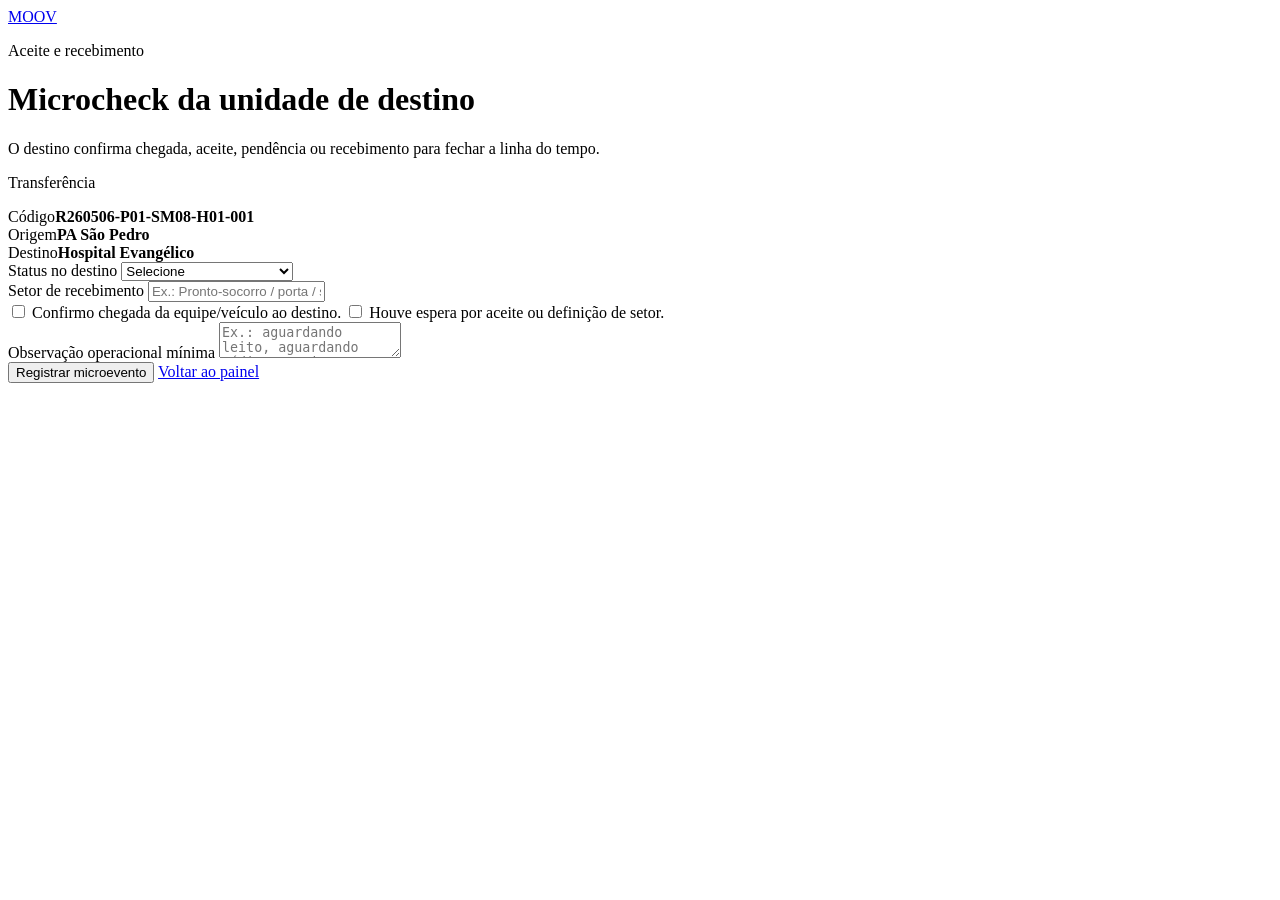
==== pages/destino.html @ 09b432f2 "Add destino.html for microformulário page" ====
<!doctype html>
<html lang="pt-BR">
<head>
  <meta charset="utf-8" />
  <meta name="viewport" content="width=device-width, initial-scale=1" />
  <title>MOOV | Microformulário do Destino</title>
  <link rel="stylesheet" href="../css/styles.css" />
</head>
<body>
  <div class="ambient-grid"></div>
  <main class="form-page">
    <div class="form-shell">
      <header class="form-header">
        <a class="brand-mark" href="../index.html">MOOV</a>
        <p class="eyebrow">Aceite e recebimento</p>
        <h1>Microcheck da unidade de destino</h1>
        <p class="muted">O destino confirma chegada, aceite, pendência ou recebimento para fechar a linha do tempo.</p>
      </header>

      <section class="panel-card form-card">
        <p class="eyebrow">Transferência</p>
        <div class="transfer-summary">
          <div class="summary-line"><span>Código</span><strong>R260506-P01-SM08-H01-001</strong></div>
          <div class="summary-line"><span>Origem</span><strong>PA São Pedro</strong></div>
          <div class="summary-line"><span>Destino</span><strong>Hospital Evangélico</strong></div>
        </div>

        <form data-mock-form>
          <div class="form-grid">
            <div class="form-group">
              <label class="field-label" for="receiveStatus">Status no destino</label>
              <select class="form-select" id="receiveStatus" required>
                <option value="">Selecione</option>
                <option>Chegou ao destino</option>
                <option>Aguardando recebimento</option>
                <option>Recebido pela equipe</option>
                <option>Recebimento pendente</option>
              </select>
            </div>
            <div class="form-group">
              <label class="field-label" for="sector">Setor de recebimento</label>
              <input class="form-input" id="sector" placeholder="Ex.: Pronto-socorro / porta / sala vermelha" />
            </div>
          </div>

          <div class="check-list">
            <label class="check-item">
              <input type="checkbox" required />
              <span>Confirmo chegada da equipe/veículo ao destino.</span>
            </label>
            <label class="check-item">
              <input type="checkbox" />
              <span>Houve espera por aceite ou definição de setor.</span>
            </label>
          </div>

          <div class="form-group">
            <label class="field-label" for="obs">Observação operacional mínima</label>
            <textarea class="form-textarea" id="obs" placeholder="Ex.: aguardando leito, aguardando médico, paciente direcionado para sala..."></textarea>
          </div>

          <div class="form-actions">
            <button class="primary-button" type="submit">Registrar microevento</button>
            <a class="secondary-button" href="../index.html">Voltar ao painel</a>
          </div>

          <div class="success-box"></div>
        </form>
      </section>

    </div>
  </main>
  <script src="../js/forms.js"></script>
</body>
</html>
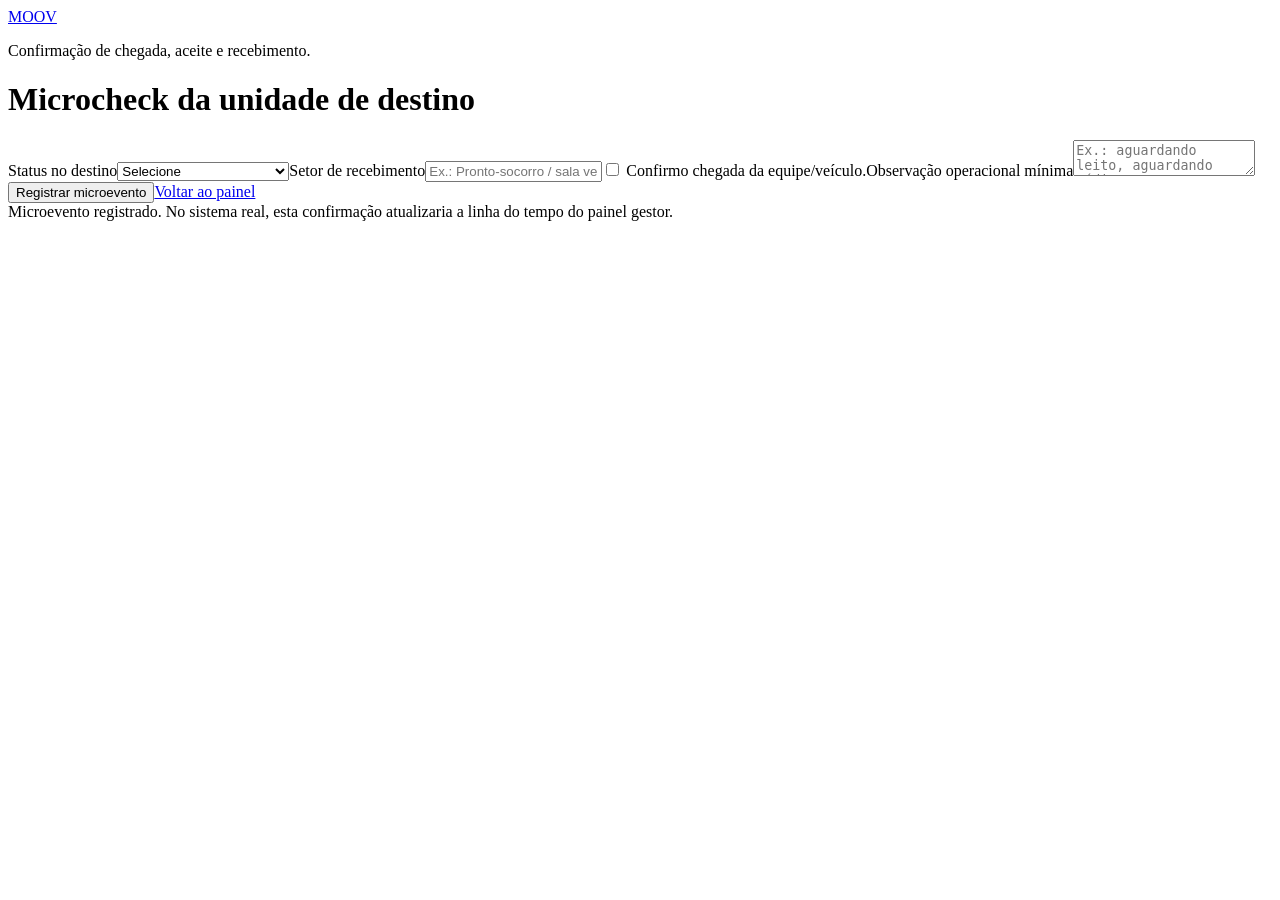
==== commit f5cd7347: "Refactor destino.html structure and content" ====
--- a/pages/destino.html
+++ b/pages/destino.html
@@ -1,75 +1 @@
-<!doctype html>
-<html lang="pt-BR">
-<head>
-  <meta charset="utf-8" />
-  <meta name="viewport" content="width=device-width, initial-scale=1" />
-  <title>MOOV | Microformulário do Destino</title>
-  <link rel="stylesheet" href="../css/styles.css" />
-</head>
-<body>
-  <div class="ambient-grid"></div>
-  <main class="form-page">
-    <div class="form-shell">
-      <header class="form-header">
-        <a class="brand-mark" href="../index.html">MOOV</a>
-        <p class="eyebrow">Aceite e recebimento</p>
-        <h1>Microcheck da unidade de destino</h1>
-        <p class="muted">O destino confirma chegada, aceite, pendência ou recebimento para fechar a linha do tempo.</p>
-      </header>
-
-      <section class="panel-card form-card">
-        <p class="eyebrow">Transferência</p>
-        <div class="transfer-summary">
-          <div class="summary-line"><span>Código</span><strong>R260506-P01-SM08-H01-001</strong></div>
-          <div class="summary-line"><span>Origem</span><strong>PA São Pedro</strong></div>
-          <div class="summary-line"><span>Destino</span><strong>Hospital Evangélico</strong></div>
-        </div>
-
-        <form data-mock-form>
-          <div class="form-grid">
-            <div class="form-group">
-              <label class="field-label" for="receiveStatus">Status no destino</label>
-              <select class="form-select" id="receiveStatus" required>
-                <option value="">Selecione</option>
-                <option>Chegou ao destino</option>
-                <option>Aguardando recebimento</option>
-                <option>Recebido pela equipe</option>
-                <option>Recebimento pendente</option>
-              </select>
-            </div>
-            <div class="form-group">
-              <label class="field-label" for="sector">Setor de recebimento</label>
-              <input class="form-input" id="sector" placeholder="Ex.: Pronto-socorro / porta / sala vermelha" />
-            </div>
-          </div>
-
-          <div class="check-list">
-            <label class="check-item">
-              <input type="checkbox" required />
-              <span>Confirmo chegada da equipe/veículo ao destino.</span>
-            </label>
-            <label class="check-item">
-              <input type="checkbox" />
-              <span>Houve espera por aceite ou definição de setor.</span>
-            </label>
-          </div>
-
-          <div class="form-group">
-            <label class="field-label" for="obs">Observação operacional mínima</label>
-            <textarea class="form-textarea" id="obs" placeholder="Ex.: aguardando leito, aguardando médico, paciente direcionado para sala..."></textarea>
-          </div>
-
-          <div class="form-actions">
-            <button class="primary-button" type="submit">Registrar microevento</button>
-            <a class="secondary-button" href="../index.html">Voltar ao painel</a>
-          </div>
-
-          <div class="success-box"></div>
-        </form>
-      </section>
-
-    </div>
-  </main>
-  <script src="../js/forms.js"></script>
-</body>
-</html>
+<!doctype html><html lang="pt-BR"><head><meta charset="utf-8"/><meta name="viewport" content="width=device-width,initial-scale=1"/><title>MOOV | Microformulário Destino</title><link rel="stylesheet" href="../css/styles.css"/></head><body class="form-body"><main class="form-shell"><header><a class="brand-mark" href="../index.html">MOOV</a><p style="color:var(--muted)">Confirmação de chegada, aceite e recebimento.</p><h1>Microcheck da unidade de destino</h1></header><section class="panel form-card"><form id="form"><label>Status no destino</label><select required><option value="">Selecione</option><option>Chegou ao destino</option><option>Aguardando recebimento</option><option>Recebido pela equipe</option><option>Recebimento pendente</option></select><label>Setor de recebimento</label><input placeholder="Ex.: Pronto-socorro / sala vermelha"/><label class="check-item"><input type="checkbox" required/> Confirmo chegada da equipe/veículo.</label><label>Observação operacional mínima</label><textarea placeholder="Ex.: aguardando leito, aguardando médico..."></textarea><div class="form-actions"><button type="submit">Registrar microevento</button><a href="../index.html">Voltar ao painel</a></div><div class="success" id="success">Microevento registrado. No sistema real, esta confirmação atualizaria a linha do tempo do painel gestor.</div></form></section></main><script>document.getElementById("form").addEventListener("submit",function(event){event.preventDefault();document.getElementById("success").classList.add("show")});</script></body></html>
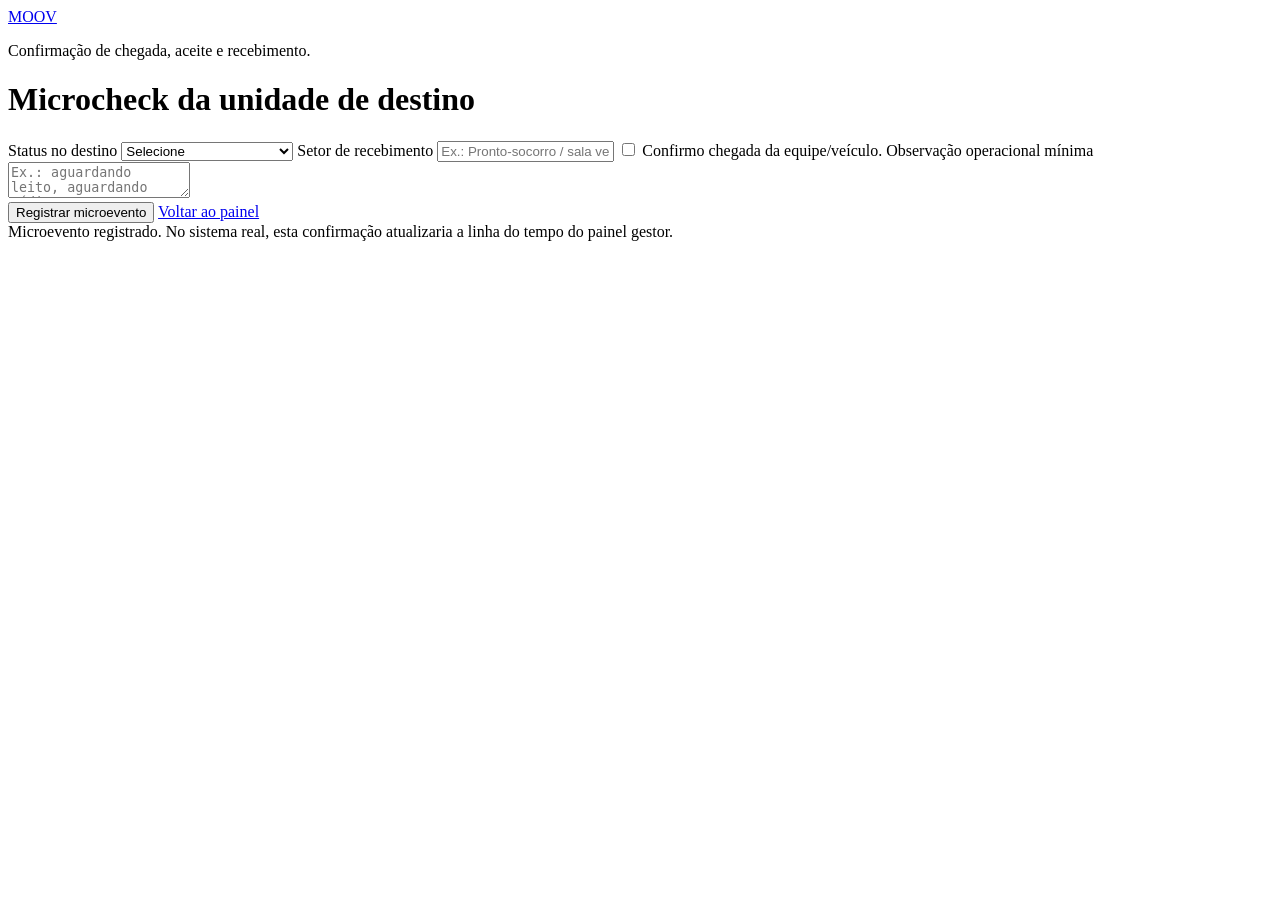
==== commit dcfa7e6c: "Refactor destino.html for better readability" ====
--- a/pages/destino.html
+++ b/pages/destino.html
@@ -1 +1,61 @@
-<!doctype html><html lang="pt-BR"><head><meta charset="utf-8"/><meta name="viewport" content="width=device-width,initial-scale=1"/><title>MOOV | Microformulário Destino</title><link rel="stylesheet" href="../css/styles.css"/></head><body class="form-body"><main class="form-shell"><header><a class="brand-mark" href="../index.html">MOOV</a><p style="color:var(--muted)">Confirmação de chegada, aceite e recebimento.</p><h1>Microcheck da unidade de destino</h1></header><section class="panel form-card"><form id="form"><label>Status no destino</label><select required><option value="">Selecione</option><option>Chegou ao destino</option><option>Aguardando recebimento</option><option>Recebido pela equipe</option><option>Recebimento pendente</option></select><label>Setor de recebimento</label><input placeholder="Ex.: Pronto-socorro / sala vermelha"/><label class="check-item"><input type="checkbox" required/> Confirmo chegada da equipe/veículo.</label><label>Observação operacional mínima</label><textarea placeholder="Ex.: aguardando leito, aguardando médico..."></textarea><div class="form-actions"><button type="submit">Registrar microevento</button><a href="../index.html">Voltar ao painel</a></div><div class="success" id="success">Microevento registrado. No sistema real, esta confirmação atualizaria a linha do tempo do painel gestor.</div></form></section></main><script>document.getElementById("form").addEventListener("submit",function(event){event.preventDefault();document.getElementById("success").classList.add("show")});</script></body></html>
+<!doctype html>
+<html lang="pt-BR">
+<head>
+  <meta charset="utf-8" />
+  <meta name="viewport" content="width=device-width, initial-scale=1" />
+  <title>MOOV | Microformulário Destino</title>
+  <link rel="stylesheet" href="../css/styles.css" />
+</head>
+
+<body class="form-body">
+  <main class="form-shell">
+    <header>
+      <a class="brand-mark" href="../index.html">MOOV</a>
+      <p style="color: var(--muted)">
+        Confirmação de chegada, aceite e recebimento.
+      </p>
+      <h1>Microcheck da unidade de destino</h1>
+    </header>
+
+    <section class="panel form-card">
+      <form id="form">
+        <label>Status no destino</label>
+        <select required>
+          <option value="">Selecione</option>
+          <option>Chegou ao destino</option>
+          <option>Aguardando recebimento</option>
+          <option>Recebido pela equipe</option>
+          <option>Recebimento pendente</option>
+        </select>
+
+        <label>Setor de recebimento</label>
+        <input placeholder="Ex.: Pronto-socorro / sala vermelha" />
+
+        <label class="check-item">
+          <input type="checkbox" required />
+          Confirmo chegada da equipe/veículo.
+        </label>
+
+        <label>Observação operacional mínima</label>
+        <textarea placeholder="Ex.: aguardando leito, aguardando médico..."></textarea>
+
+        <div class="form-actions">
+          <button type="submit">Registrar microevento</button>
+          <a href="../index.html">Voltar ao painel</a>
+        </div>
+
+        <div class="success" id="success">
+          Microevento registrado. No sistema real, esta confirmação atualizaria a linha do tempo do painel gestor.
+        </div>
+      </form>
+    </section>
+  </main>
+
+  <script>
+    document.getElementById("form").addEventListener("submit", function (event) {
+      event.preventDefault();
+      document.getElementById("success").classList.add("show");
+    });
+  </script>
+</body>
+</html>
